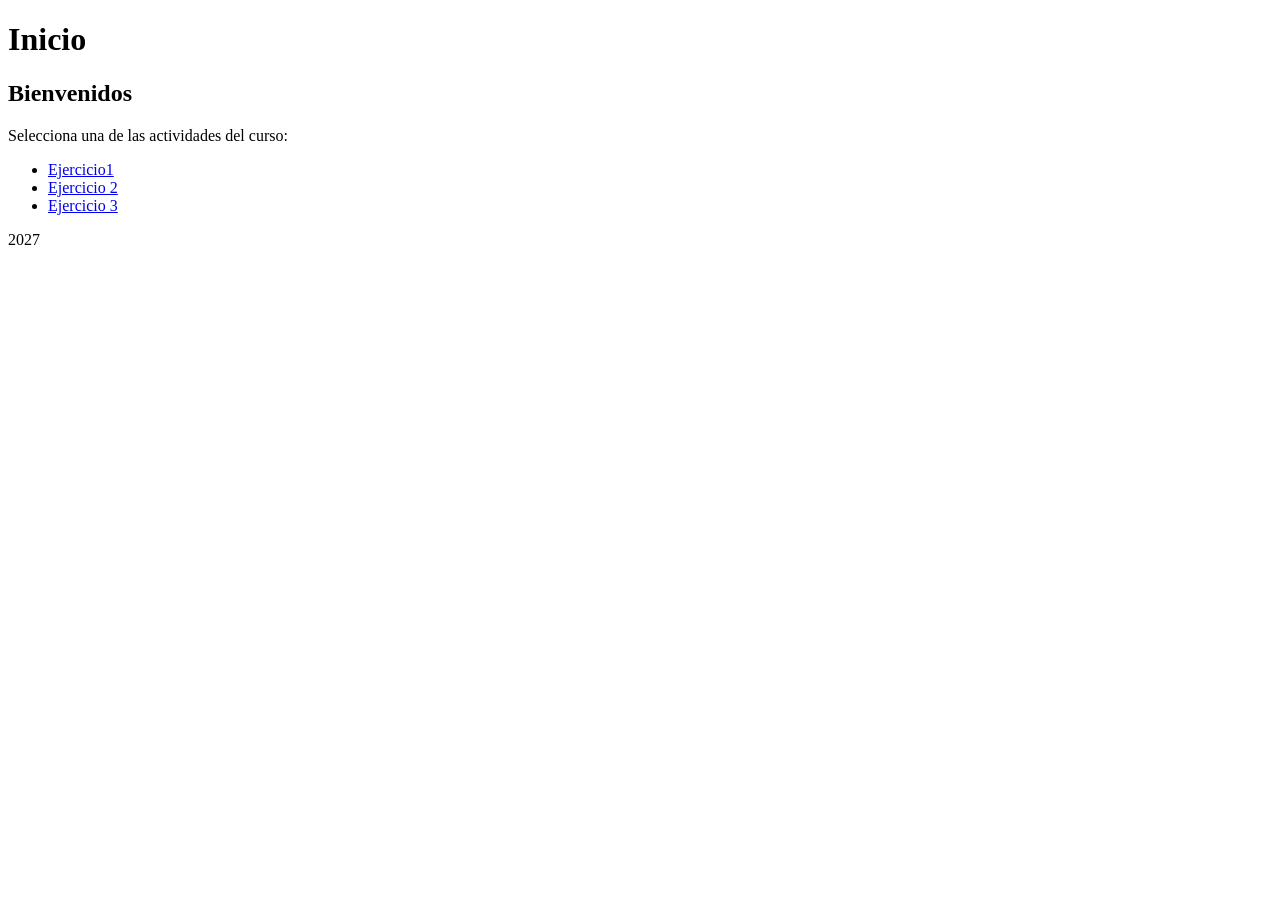
==== index.html @ 517153f4 "index" ====
<!DOCTYPE html>
<html lang="en">
<head>
    <meta charset="UTF-8">
    <meta name="viewport" content="width=device-width, initial-scale=1.0">
    <title>Inicio</title>
    <link rel="stylesheet" href="style.css">
</head>
<body>
    <header>
        <h1>Inicio</h1>
    </header
    <main>
        <h2>Bienvenidos</h2>
        <p>Selecciona una de las actividades del curso:</p>
        <nav>
            <ul>
                <li><a href="FlexBox.html">Ejercicio1</a></li>
                <li><a href="Personas.html">Ejercicio 2</a></li>
                <li><a href="react.html">Ejercicio 3</a></li>
            </ul>
        </nav>
    </main>
    <footer>
        <p>2027</p>
    </footer>
</body>
</html>
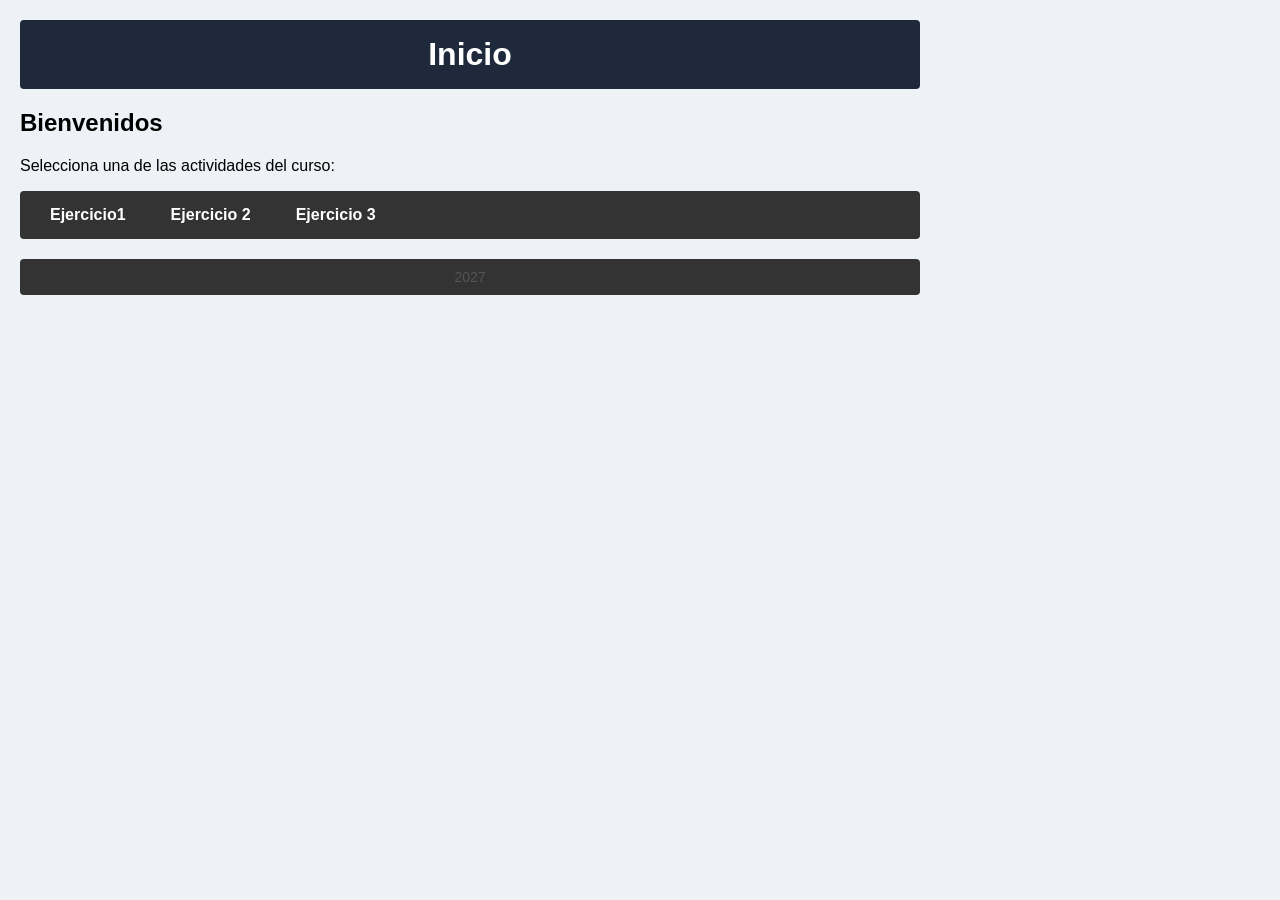
==== commit 07d3252d: "actualizacion final" ====
--- a/index.html
+++ b/index.html
@@ -1,28 +1,30 @@
 <!DOCTYPE html>
 <html lang="en">
+
 <head>
     <meta charset="UTF-8">
     <meta name="viewport" content="width=device-width, initial-scale=1.0">
     <title>Inicio</title>
     <link rel="stylesheet" href="style.css">
 </head>
+
 <body>
     <header>
         <h1>Inicio</h1>
-    </header
-    <main>
-        <h2>Bienvenidos</h2>
-        <p>Selecciona una de las actividades del curso:</p>
-        <nav>
-            <ul>
-                <li><a href="FlexBox.html">Ejercicio1</a></li>
-                <li><a href="Personas.html">Ejercicio 2</a></li>
-                <li><a href="react.html">Ejercicio 3</a></li>
-            </ul>
-        </nav>
+    </header <main>
+    <h2>Bienvenidos</h2>
+    <p>Selecciona una de las actividades del curso:</p>
+    <nav>
+        <ul>
+            <li><a href="FlexBox.html">Ejercicio1</a></li>
+            <li><a href="Personas.html">Ejercicio 2</a></li>
+            <li><a href="react.html">Ejercicio 3</a></li>
+        </ul>
+    </nav>
     </main>
     <footer>
         <p>2027</p>
     </footer>
 </body>
+
 </html>
--- a/style.css
+++ b/style.css
@@ -0,0 +1,322 @@
+body {
+    font-family: Arial, sans-serif;
+    margin: 0;
+    padding: 0;
+    max-width: 900px;
+    margin: 20px auto;
+}
+
+/* Header y footer */
+header,
+footer {
+    text-align: center;
+    padding: 15px;
+    background-color: #f4f4f4;
+    border-radius: 4px;
+}
+
+/* Menú de navegación */
+nav {
+    background: #333;
+    padding: 15px;
+    margin: 20px 0;
+    border-radius: 4px;
+}
+
+nav ul {
+    list-style: none;
+    margin: 0;
+    padding: 0;
+    display: flex;
+    gap: 15px;
+}
+
+nav a {
+    color: white;
+    text-decoration: none;
+    font-weight: bold;
+}
+
+nav a:hover {
+    text-decoration: underline;
+}
+
+/* Main */
+main {
+    padding: 20px;
+}
+
+main h2 {
+    margin-top: 0;
+}
+
+/* Footer */
+footer p {
+    margin: 0;
+    font-size: 14px;
+    color: #555;
+}
+
+/* Ejercicio 1*/
+body {
+    font-family: sans-serif;
+    margin: 0;
+    padding: 0;
+}
+
+header,
+footer {
+    background-color: #1e293b;
+    color: white;
+    padding: 1rem;
+    text-align: center;
+}
+
+#contenedor-flex {
+    display: flex;
+    flex-wrap: wrap;
+    gap: 15px;
+    justify-content: center;
+    padding: 20px;
+}
+
+#contenedor-flex div {
+    background-color: #6366f1;
+    color: white;
+    padding: 20px;
+    border-radius: 8px;
+    width: 100px;
+}
+
+section {
+    text-align: center;
+    margin: 20px;
+}
+
+/* Ejercicio2 */
+body {
+    font-family: Arial, sans-serif;
+    padding: 20px;
+    background-color: #eef2f7;
+   
+}
+
+/* Header y navegación */
+header {
+    text-align: center;
+    margin-bottom: 20px;
+}
+
+header h1 {
+    margin: 0;
+}
+
+nav {
+    background: #333;
+    padding: 15px;
+    margin-top: 10px;
+    border-radius: 4px;
+}
+
+nav a {
+    color: white;
+    margin-right: 15px;
+    text-decoration: none;
+    font-weight: bold;
+}
+
+nav a:hover {
+    text-decoration: underline;
+}
+
+/* Formulario usando Flexbox */
+#form-persona {
+    display: flex;
+    flex-wrap: wrap;
+    gap: 10px;
+    justify-content: center;
+    margin-bottom: 30px;
+    background: #ffffff;
+    padding: 20px;
+    border-radius: 8px;
+    box-shadow: 0 2px 5px rgba(0, 0, 0, 0.1);
+}
+
+#form-persona label {
+    flex-basis: 100%;
+    font-weight: bold;
+    margin-top: 5px;
+}
+
+#form-persona input {
+    flex: 1;
+    padding: 8px;
+    border: 1px solid #ccc;
+    border-radius: 4px;
+}
+
+#form-persona button {
+    padding: 8px 12px;
+    background: #4caf50;
+    color: white;
+    border: none;
+    border-radius: 4px;
+    cursor: pointer;
+}
+
+#form-persona button:hover {
+    background: #45a049;
+}
+
+/* Estilos de la tabla */
+#tabla-personas {
+    width: 100%;
+    border-collapse: collapse;
+    background: #ffffff;
+}
+
+#tabla-personas th,
+#tabla-personas td {
+    padding: 12px;
+    border: 1px solid #ddd;
+    text-align: center;
+}
+
+#tabla-personas th {
+    background-color: #4caf50;
+    
+    color: white;
+}
+
+/* Botón de eliminar */
+.btn-eliminar {
+    background-color: #ff9800;
+    color: white;
+    border: none;
+    padding: 5px 10px;
+    border-radius: 4px;
+    cursor: pointer;
+}
+
+.btn-eliminar:hover {
+    background-color: #e68900;
+  
+}
+
+/* Footer */
+footer {
+    text-align: center;
+    padding: 10px;
+    margin-top: 20px;
+    background-color: #333;
+    color: white;
+    border-radius: 4px;
+}
+
+
+/* Ejercicio 3 - React */
+
+body {
+    font-family: Arial, sans-serif;
+    margin: 0;
+    padding: 20px;
+    background-color: #eef2f7;
+  
+}
+
+/* Menú */
+nav {
+    background: #333;
+    padding: 15px;
+    margin-bottom: 20px;
+    border-radius: 4px;
+    text-align: center;
+}
+
+nav a {
+    color: white;
+    margin: 0 15px;
+    text-decoration: none;
+    font-weight: bold;
+}
+
+nav a:hover {
+    text-decoration: underline;
+}
+
+/* Encabezado */
+h1 {
+    text-align: center;
+    margin-bottom: 20px;
+}
+
+/* Formularios */
+form {
+    display: flex;
+    flex-wrap: wrap;
+    gap: 10px;
+    justify-content: center;
+    margin-bottom: 30px;
+    background: #ffffff;
+    padding: 20px;
+    border-radius: 8px;
+    box-shadow: 0 2px 5px rgba(0, 0, 0, 0.1);
+}
+
+form input {
+    flex: 1;
+    min-width: 150px;
+    padding: 8px;
+    border: 1px solid #ccc;
+    border-radius: 4px;
+}
+
+form button {
+    padding: 8px 12px;
+    background: #4caf50;
+    
+    color: white;
+    border: none;
+    border-radius: 4px;
+    cursor: pointer;
+}
+
+form button:hover {
+    background: #45a049;
+}
+
+/* Tablas */
+table {
+    width: 100%;
+    border-collapse: collapse;
+    background: #ffffff;
+}
+
+th,
+td {
+    padding: 12px;
+    border: 1px solid #ddd;
+    text-align: center;
+}
+
+th {
+    background-color: #4caf50;
+    
+    color: white;
+}
+
+/* Botón eliminar */
+td button {
+    background-color: #ff9800;
+    
+    color: white;
+    border: none;
+    padding: 5px 10px;
+    border-radius: 4px;
+    cursor: pointer;
+}
+
+td button:hover {
+    background-color: #e68900;
+    /
+}
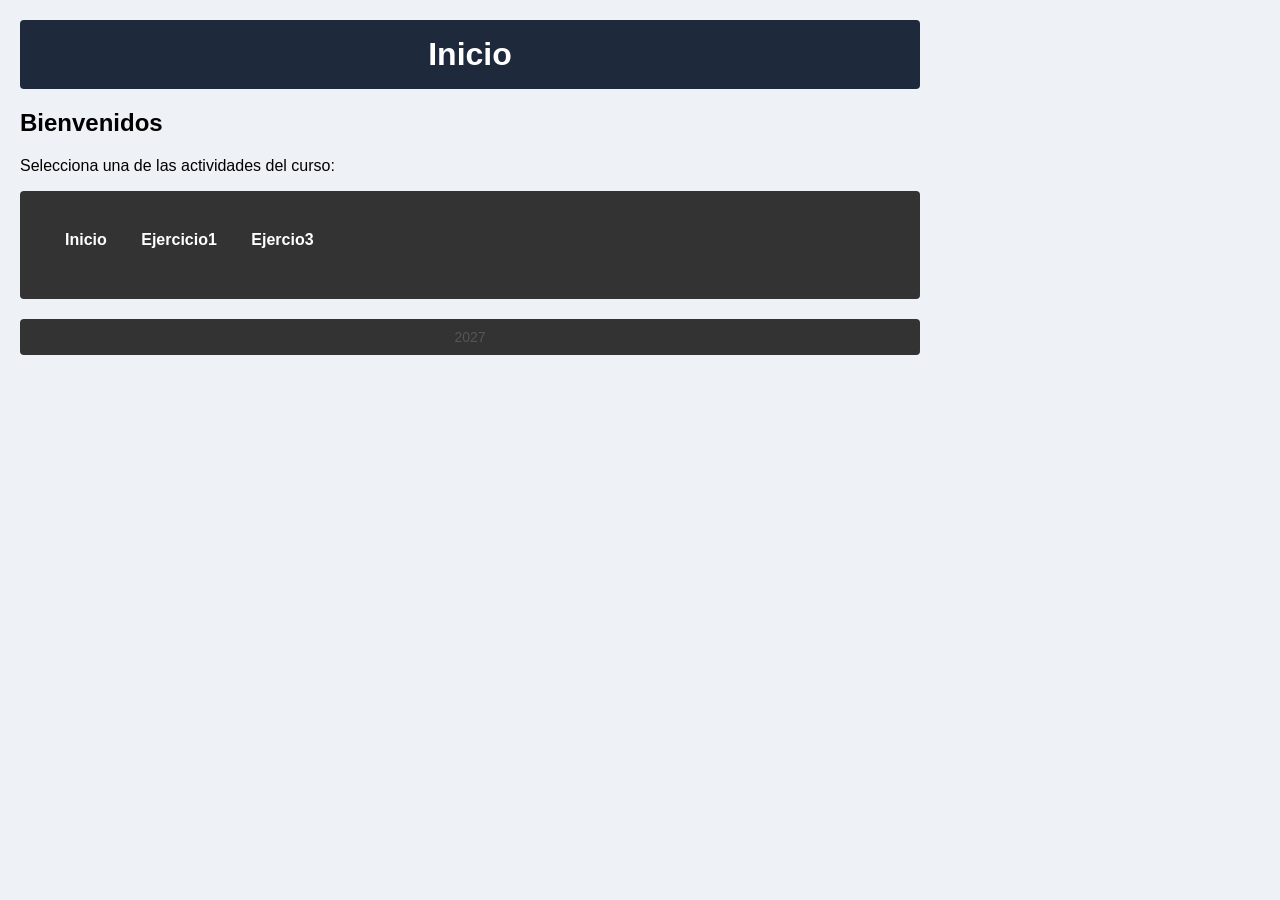
==== commit e0583476: "fallo?" ====
--- a/index.html
+++ b/index.html
@@ -16,9 +16,10 @@
     <p>Selecciona una de las actividades del curso:</p>
     <nav>
         <ul>
-            <li><a href="FlexBox.html">Ejercicio1</a></li>
-            <li><a href="Personas.html">Ejercicio 2</a></li>
-            <li><a href="react.html">Ejercicio 3</a></li>
+            <li>        <nav>
+            <a href="index.html"> Inicio</a>
+            <a href="FlexBox.html"> Ejercicio1</a>
+            <a href="react.html">Ejercio3</a>
         </ul>
     </nav>
     </main>
--- a/style.css
+++ b/style.css
@@ -11,7 +11,7 @@
 footer {
     text-align: center;
     padding: 15px;
-    background-color: #f4f4f4;
+    background-color: #1b1b20;
     border-radius: 4px;
 }
 
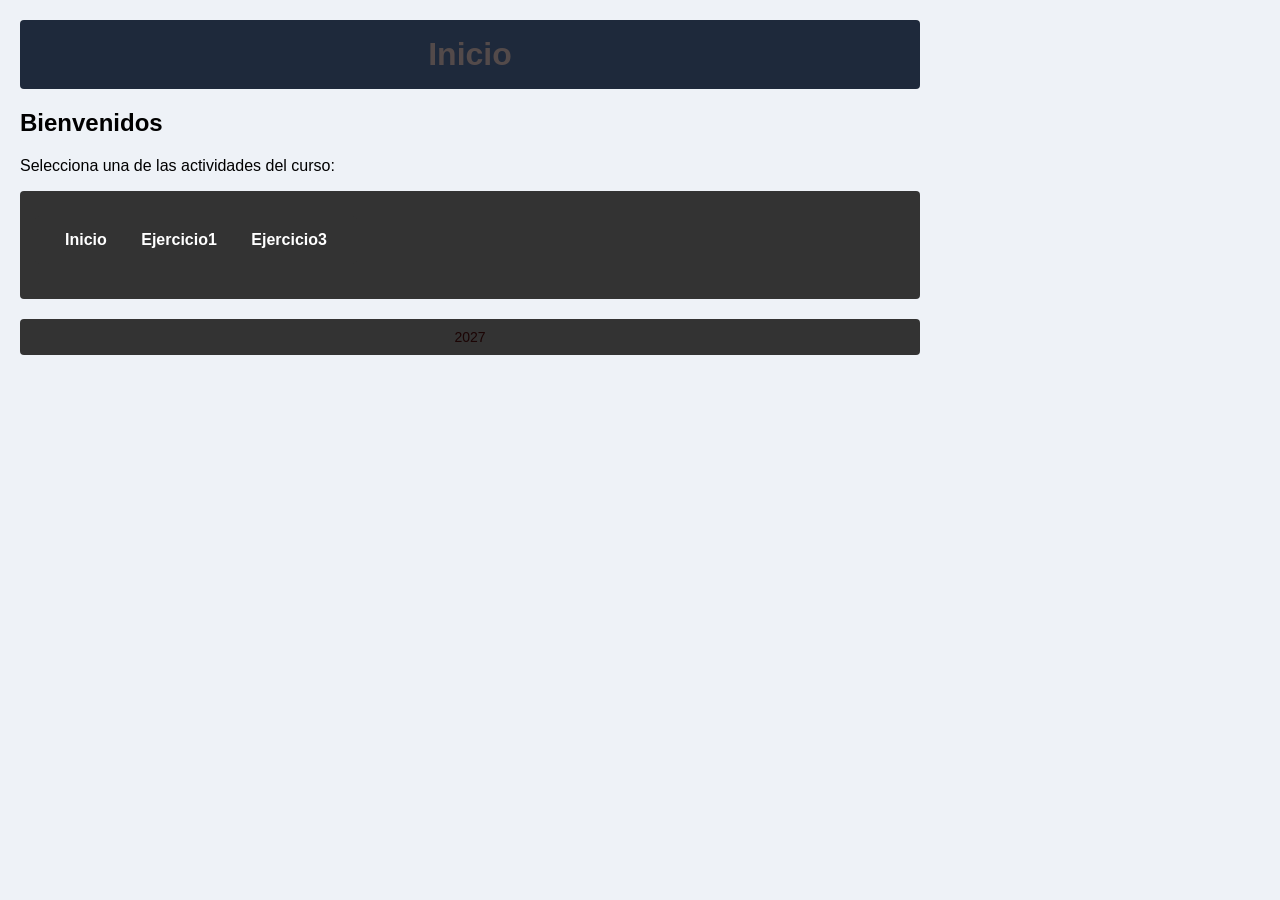
==== commit 806641a3: "Sinfallos" ====
--- a/index.html
+++ b/index.html
@@ -18,8 +18,8 @@
         <ul>
             <li>        <nav>
             <a href="index.html"> Inicio</a>
-            <a href="FlexBox.html"> Ejercicio1</a>
-            <a href="react.html">Ejercio3</a>
+            <a href="flexbox.html"> Ejercicio1</a>
+            <a href="react.html">Ejercicio3</a>
         </ul>
     </nav>
     </main>
--- a/style.css
+++ b/style.css
@@ -11,13 +11,13 @@
 footer {
     text-align: center;
     padding: 15px;
-    background-color: #1b1b20;
+    background-color: #7c7c81;
     border-radius: 4px;
 }
 
 /* Menú de navegación */
 nav {
-    background: #333;
+    background: #301515;
     padding: 15px;
     margin: 20px 0;
     border-radius: 4px;
@@ -32,7 +32,7 @@
 }
 
 nav a {
-    color: white;
+    color: rgb(122, 8, 8);
     text-decoration: none;
     font-weight: bold;
 }
@@ -54,7 +54,7 @@
 footer p {
     margin: 0;
     font-size: 14px;
-    color: #555;
+    color: #1b0404;
 }
 
 /* Ejercicio 1*/
@@ -67,7 +67,7 @@
 header,
 footer {
     background-color: #1e293b;
-    color: white;
+    color: rgb(83, 74, 74);
     padding: 1rem;
     text-align: center;
 }
@@ -81,8 +81,8 @@
 }
 
 #contenedor-flex div {
-    background-color: #6366f1;
-    color: white;
+    background-color: #41414b;
+    color: rgb(83, 76, 76);
     padding: 20px;
     border-radius: 8px;
     width: 100px;
@@ -97,7 +97,7 @@
 body {
     font-family: Arial, sans-serif;
     padding: 20px;
-    background-color: #eef2f7;
+    background-color: #596675;
    
 }
 
@@ -157,7 +157,7 @@
 
 #form-persona button {
     padding: 8px 12px;
-    background: #4caf50;
+    background: #1a241b;
     color: white;
     border: none;
     border-radius: 4px;
@@ -165,7 +165,7 @@
 }
 
 #form-persona button:hover {
-    background: #45a049;
+    background: #0c180c;
 }
 
 /* Estilos de la tabla */
@@ -183,14 +183,14 @@
 }
 
 #tabla-personas th {
-    background-color: #4caf50;
+    background-color: #0b1f0c;
     
     color: white;
 }
 
 /* Botón de eliminar */
 .btn-eliminar {
-    background-color: #ff9800;
+    background-color: #352611;
     color: white;
     border: none;
     padding: 5px 10px;
@@ -199,7 +199,7 @@
 }
 
 .btn-eliminar:hover {
-    background-color: #e68900;
+    background-color: #332613;
   
 }
 
@@ -273,7 +273,7 @@
 
 form button {
     padding: 8px 12px;
-    background: #4caf50;
+    background: #0b240c;
     
     color: white;
     border: none;
@@ -282,7 +282,7 @@
 }
 
 form button:hover {
-    background: #45a049;
+    background: #122e13;
 }
 
 /* Tablas */
@@ -300,14 +300,14 @@
 }
 
 th {
-    background-color: #4caf50;
+    background-color: #5d705e;
     
     color: white;
 }
 
 /* Botón eliminar */
 td button {
-    background-color: #ff9800;
+    background-color: #546458;
     
     color: white;
     border: none;
@@ -317,6 +317,6 @@
 }
 
 td button:hover {
-    background-color: #e68900;
+    background-color: #728a6f;
     /
 }
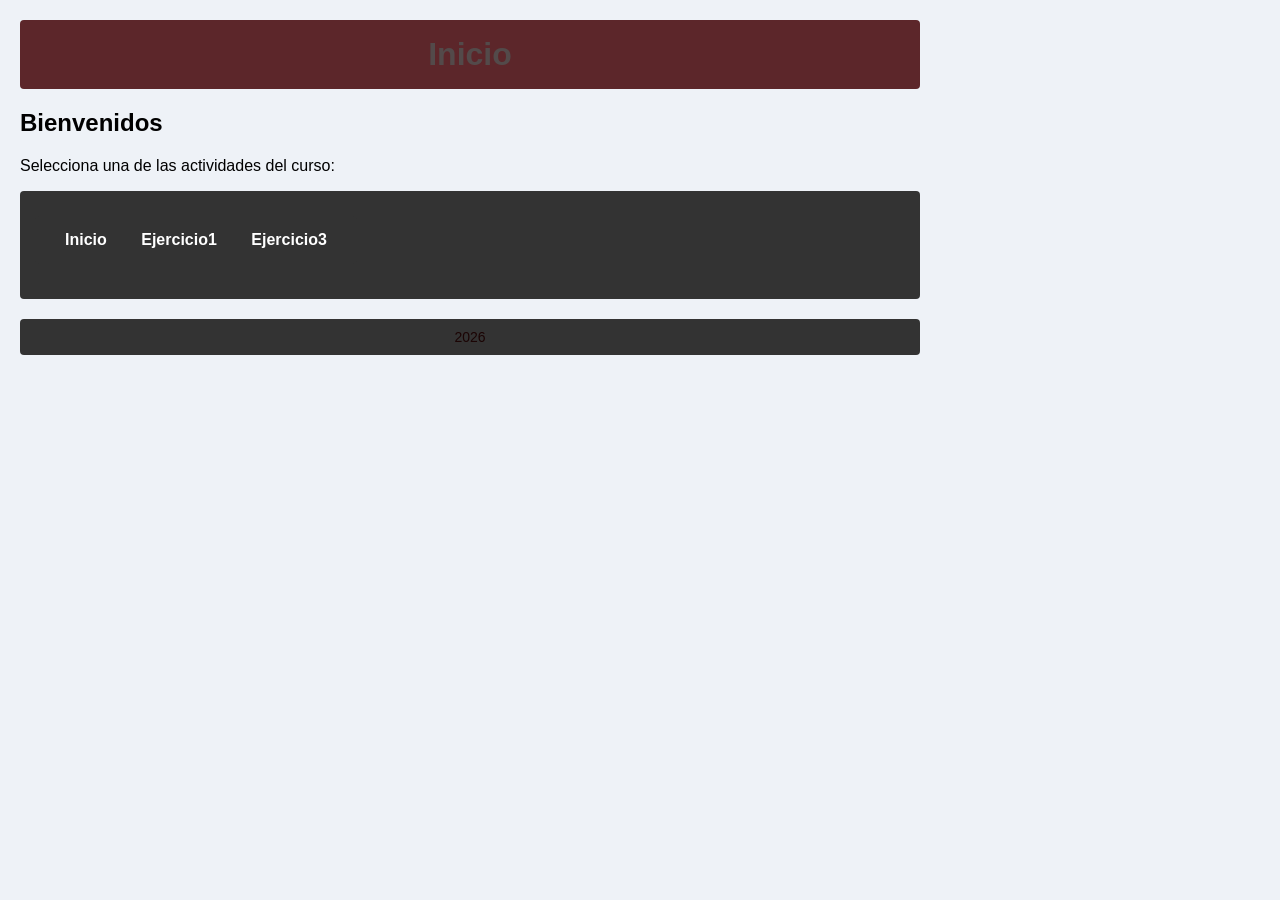
==== commit bd278c7a: "index final" ====
--- a/index.html
+++ b/index.html
@@ -24,7 +24,7 @@
     </nav>
     </main>
     <footer>
-        <p>2027</p>
+        <p>2026</p>
     </footer>
 </body>
 
--- a/style.css
+++ b/style.css
@@ -66,7 +66,7 @@
 
 header,
 footer {
-    background-color: #1e293b;
+    background-color: #5c262a;
     color: rgb(83, 74, 74);
     padding: 1rem;
     text-align: center;
